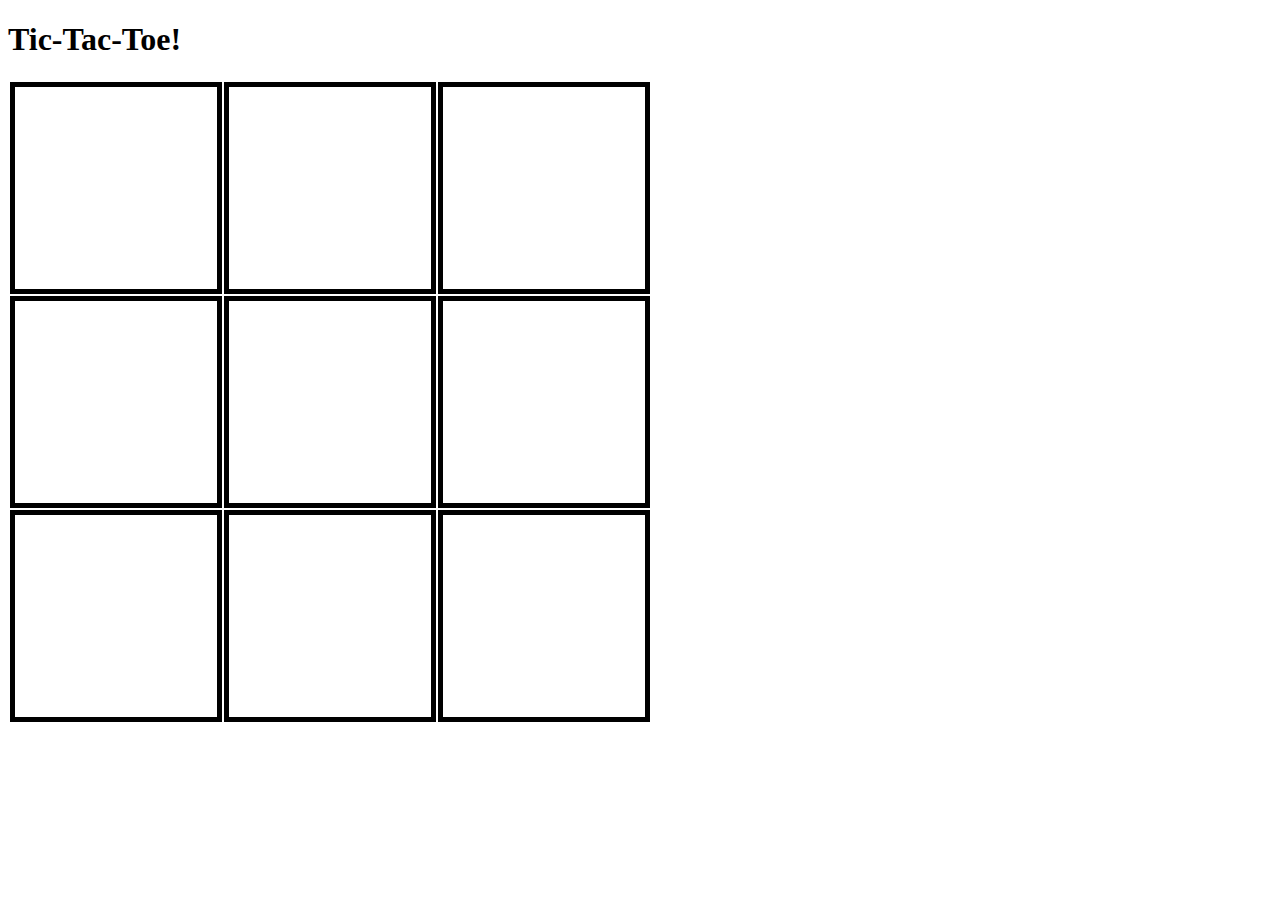
==== part1/index.html @ cb03cf00 "project 2" ====
<!DOCTYPE html>
<html lang="en">
<head>

  <!-- Basic Page Needs
  –––––––––––––––––––––––––––––––––––––––––––––––––– -->
  <meta charset="utf-8">
  <title>Tic Tac Toe</title>
  <meta name="description" content="A tic-tac-toe board using javascript">
  <meta name="Dominique Mortelliti" content="">

  <!-- Mobile Specific Metas
  –––––––––––––––––––––––––––––––––––––––––––––––––– -->
  <meta name="viewport" content="width=device-width, initial-scale=1">

  <!-- FONT
  –––––––––––––––––––––––––––––––––––––––––––––––––– -->
  
  
  <!-- CSS
  –––––––––––––––––––––––––––––––––––––––––––––––––– -->
  <link rel="stylesheet" href="css/normalize.css">
  <link rel="stylesheet" href="style.css">



</head>
<h1>Tic-Tac-Toe!</h1>
<table>
    <div class="tic-tac-toe">
    <tr>
        <td></td>
        <td></td>
        <td></td>
    </tr>
    <tr>
        <td></td>
        <td></td>
        <td></td>
    </tr>
    <tr>
        <td></td>
        <td></td>
        <td></td>
    </tr>
  </div>
</table>




 <!-- JAVASCRIPT
          JS can get included at the top of the file or at the bottom
          For performance reasons, it's usually a good idea to include it at the bottom
          Sometimes this is not possible, but when possible you should try to do this.  -->


    <!-- this is where we include the jQuery library.  We are getting it from Google. -->
    <script src="http://ajax.googleapis.com/ajax/libs/jquery/1.11.2/jquery.min.js"></script>

    <!-- AFTER we include jQuery, we can include our own scripts. -->
    <script src="part1.js"></script>

  <!-- End Document
  –––––––––––––––––––––––––––––––––––––––––––––––––– -->
</body>
</html>
---- part1/style.css ----
td {
border: 5px solid black;
height: 200px;
width: 200px;
}
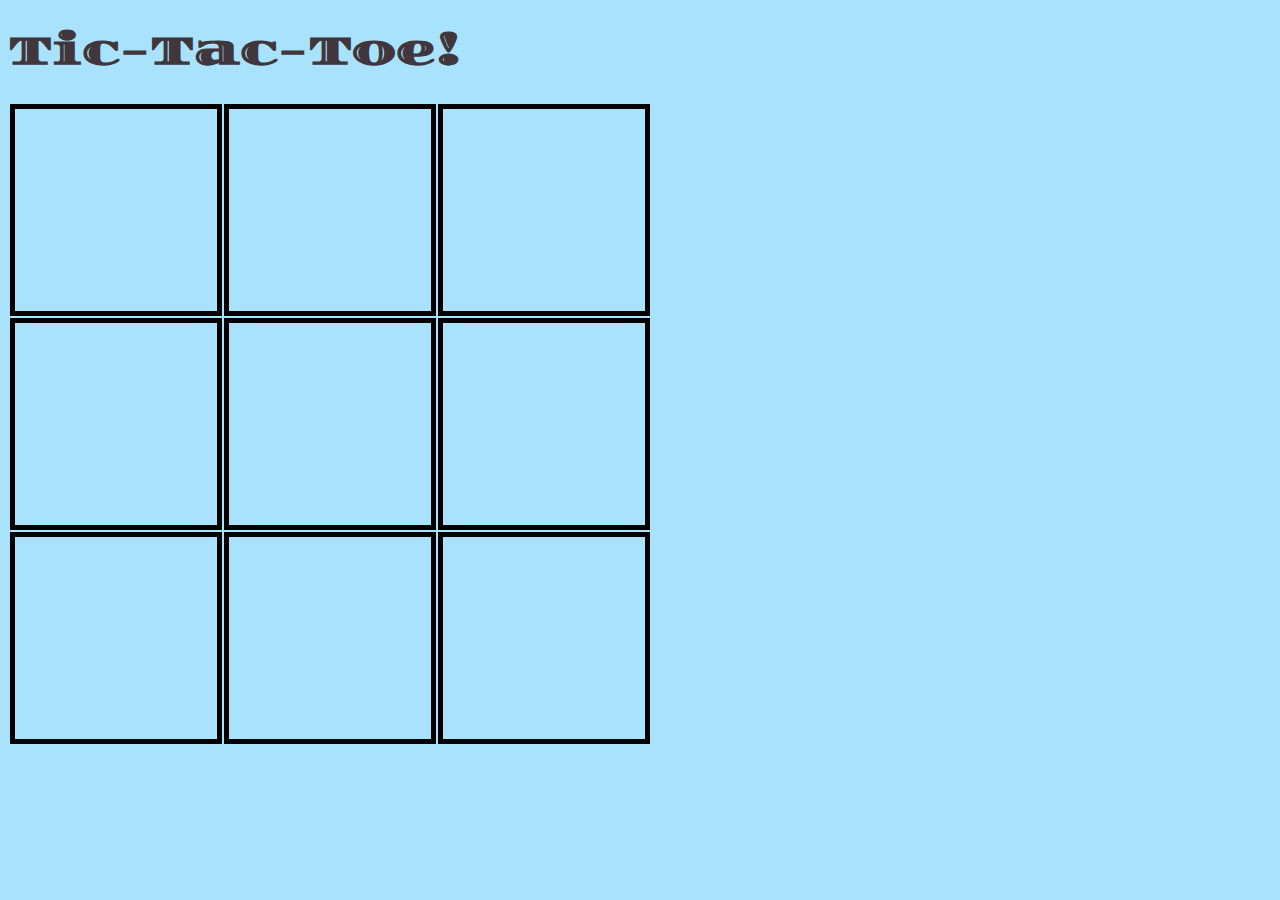
==== commit 8062da9d: "part2 and 3" ====
--- a/part1/index.html
+++ b/part1/index.html
@@ -15,7 +15,7 @@
 
   <!-- FONT
   –––––––––––––––––––––––––––––––––––––––––––––––––– -->
-  
+  <link href='http://fonts.googleapis.com/css?family=Diplomata' rel='stylesheet' type='text/css'>
   
   <!-- CSS
   –––––––––––––––––––––––––––––––––––––––––––––––––– -->
@@ -28,17 +28,17 @@
 <h1>Tic-Tac-Toe!</h1>
 <table>
     <div class="tic-tac-toe">
-    <tr>
+    <tr class="tr1">
         <td></td>
         <td></td>
         <td></td>
     </tr>
-    <tr>
+    <tr class="tr2">
         <td></td>
         <td></td>
         <td></td>
     </tr>
-    <tr>
+    <tr class="tr3">
         <td></td>
         <td></td>
         <td></td>
--- a/part1/style.css
+++ b/part1/style.css
@@ -4,4 +4,21 @@
 width: 200px;
 }
 
-
+body{
+font-family: 'Diplomata', cursive;
+background-color: #a9e2fc;
+color: #40363c;
+font-size: 20px;
+}
+.x{
+  color:red;
+  height: 180px;
+  width: 180px;
+}
+.tr1,.tr2,.tr3{
+  font-family: 'Diplomata', cursive;
+  font-size: 150px;
+  color: #40363c;
+  text-align: center;
+  
+}